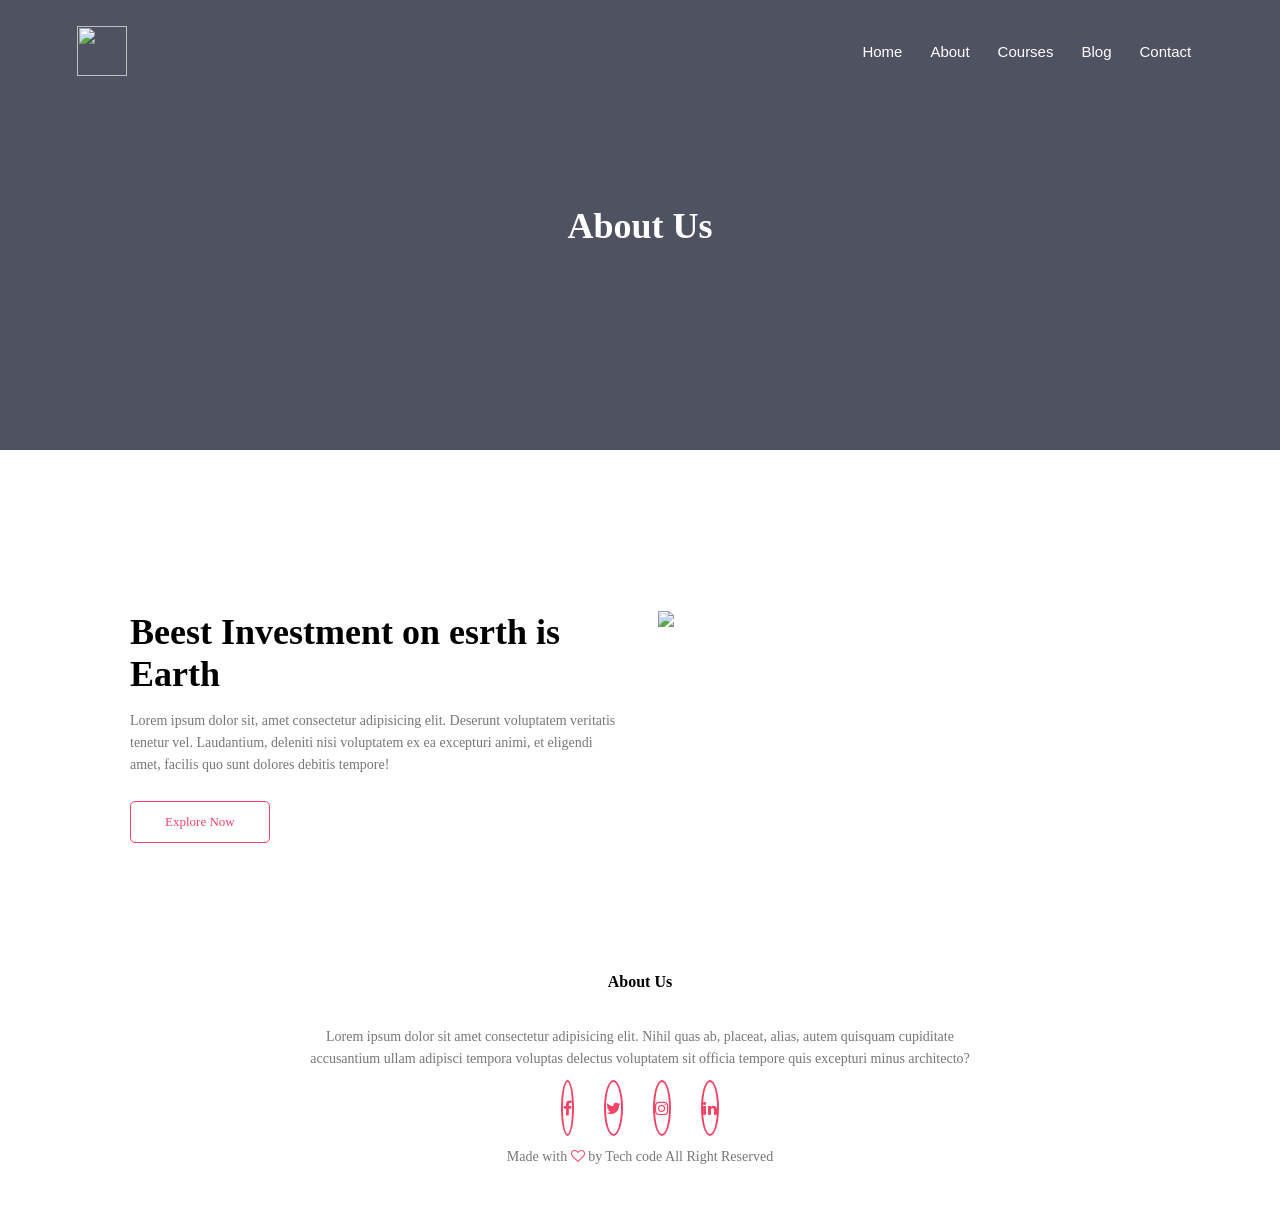
==== about.html @ ae845a74 "Add files via upload" ====
<!DOCTYPE html>
<html lang="en">
<head>
    <meta charset="UTF-8">
    <meta name="viewport" content="width=device-width, initial-scale=1.0">
    <title>School webside</title>
    <link rel="stylesheet" href="style.css">
    <link rel="stylesheet" href="https://stackpath.bootstrapcdn.com/font-awesome/4.7.0/css/font-awesome.min.css">
</head>
<body>
    <section class="sub-header">
        <nav>
            <a href="index.html"><img src="piture/pinkflower.jpg" height="50px" width="50px"></a>
            <div class="nav-links">
                <ul>
                    <li><a href="index.html">Home</a></li>
                    <li><a href="about.html">About</a></li>
                    <li><a href="courses.html">Courses</a></li>
                    <li><a href="Blog.html">Blog</a></li>
                    <li><a href="contact.html">Contact</a></li>
                </ul>
            </div>
        </nav>
        <h1>About Us</h1>
    </section>

<!---------about us-------------->

    <section class="about-us">
        <div class="row">
            <div class="about-col">
                <h1>Beest Investment on esrth is Earth</h1>
                <p>Lorem ipsum dolor sit, amet consectetur adipisicing elit. Deserunt voluptatem veritatis tenetur vel. Laudantium, deleniti nisi voluptatem ex ea excepturi animi, et eligendi amet, facilis quo sunt dolores debitis tempore!</p>
                <a href="" class="hero-btn red-btn">Explore Now</a>

            </div>
            <div class="about-col">
                <img src="piture/narut.jpg">

            </div>
            

        </div>

    </section>


    <!----------footer--------->

    <section class="footer">
        <h4>About Us</h4>
        <p>Lorem ipsum dolor sit amet consectetur adipisicing elit. Nihil quas ab, placeat, alias, autem quisquam cupiditate<br> accusantium ullam adipisci tempora voluptas delectus voluptatem sit officia tempore quis excepturi minus architecto?</p>
        <div class="icons">
            <i class="fa fa-facebook"></i>
            <i class="fa fa-twitter"></i>
            <i class="fa fa-instagram"></i>
            <i class="fa fa-linkedin"></i>

        </div>

        <p>Made with <i class="fa fa-heart-o"></i> by Tech code All Right Reserved</p>

    </section>

</body>
</html>
---- style.css ----
*{
    margin: 0;
    padding: 0;
}
.header{
    min-height: 100vh;
    width: 100%;
    background-image: linear-gradient(rgba(4,9,30,0.7),rgba(4,9,30,0.7)),url(piture/nature.webp);
    background-position: center;
    background-size: cover;
    position: relative;
}
nav{
    display: flex;
    padding: 2% 6%;
    justify-content: space-between;
    align-items: center;
}
nav img{
    width: 50px;
}

.nav-links{
    flex: 1;
    text-align: right;
}
.nav-links ul li{
    list-style: none;
    display: inline-block;
    padding: 8px 12px;
    position: relative;
}
.nav-links ul li::after{
    content: '';
    width: 0%;
    height: 2px;
    background-color: #f44366;
    display: block;
    margin: auto;
    transition: 0.5s;
}
.nav-links ul li:hover::after{
    width: 100%;
}
.nav-links ul li a{
    text-decoration: none;
    color: white;
    font-size: 15px;
    font-family: sans-serif;

}
.text-box{
    width: 90%;
    color: white;
    position: absolute;
    top: 50%;
    left: 50%;
    transform: translate(-50%,-50%);
    text-align: center;
}
.text-box h1{
    font-size: 50px;
}
.text-box p{
    margin: 10px 0 40px;
    font-size: 14px;
    color: white;
}
.hero-btn{
    display: inline-block;
    text-decoration: none;
    color: white;
    border: 1px solid white;
    padding: 12px 34px;
    font-size: 13px;
    background: transparent;
    position: relative;
    cursor: pointer;
    border-radius: 5px;
}
.hero-btn:hover{
    border: 1px solid #f44366;
    background: #f44366;
    transition: 1s;
    box-shadow: 0 0 20px 0px red;   
}

/*---------courses----------*/
.courses{
    width: 80%;
    margin: auto;
    text-align: center;
    padding-top: 100px;
}
h1{
    font-size: 36px;
    font-weight: 600;
}

p{
    color: #777;
    font-size: 14px;
    font-weight: 300;
    line-height: 22px;
    padding: 10px;
}
.row{
    margin-top: 5%;
    display: flex;
    justify-content: space-between;
}
.course-col{
    flex-basis: 31%;
    background: lightpink;
    border-radius: 10px;
    margin-bottom: 5%;
    padding: 20px 12px;
    box-sizing: border-box;
    transition: 0.5s;
    cursor: pointer;
}

h3{
    text-align: center;
    font-weight: 600;
    margin: 10px 0;
}
.course-col:hover{
    box-shadow: 0 0 20px 0px red;
}
/*----------campus--------*/
.campus{
    width: 80%;
    margin: auto;
    text-align: center;
    padding-top: 50px;
}
.campus-col{
    flex-basis: 32%;
    border-radius: 10px;
    margin-bottom: 30px;
    position: relative;
    overflow: hidden;
}
.campus-col img{
    width: 100%;
    display: block;

}
.layer{
    background: transparent;
    height: 100%;
    width: 100%;
    position: absolute;
    top: 0;
    left: 0;
    transition: 0.5s;
}
.layer:hover{
    background: rgba(226,0,0,0.7);
}

.layer h3{
    width: 100%;
    font-weight: 500;
    color: white;
    font-size: 26px;
    bottom: 0;
    left: 50%;
    transform: translate(-50%);
    position: absolute;
    opacity: 0;
    transition: 0.5s;
    font-family: Arial, Helvetica, sans-serif;
}
.layer:hover h3{
    bottom: 49%;
    opacity: 1;
}
/*----------facilities-------*/

.facilities{
    width: 80%;
    margin: auto;
    text-align: center;
    padding: 100px;
}
.facilities-col{
    flex-basis: 31%;
    border-radius: 10px;
    margin-bottom: 5%;
    text-align: left;
}
.facilities-col img{
    width: 100%;
    border-radius: 10px;
}
.facilities-col p{
    padding: 0;
}
.facilities-col h3{
    margin-top: 16px;
    margin-bottom: 15px;
    text-align: left;
}

/*---------testimonials----------*/


.testimonials{
    width: 80%;
    margin: auto;
    padding-top: 100px;
    text-align: center;

}
.testimonials-col{
    flex-basis: 44%;
    border-radius: 10px;
    margin-bottom: 5%;
    text-align: lefts;
    background: lightpink;
    padding: 25px;
    cursor: pointer;
    display: flex;
    transition: 0.5s;
    
}
.testimonials-col:hover{
    box-shadow: 0 0 20px 0px red;
}
.testimonials-col img{
    height: 40px;
    margin-left: 5px;
    margin-right: 30px;
    border-radius: 50%;
}
.testimonials-col p{
    padding: 0;
}
.testimonials-col h3{
    margin-top: 15px;
    text-align: left;
}

.testimonials-col .fa{
    color: #f44366;
}
/*-----------call to action section-----------*/

.cta {
    margin: 100px auto;
    width: 80%;
    background-image: linear-gradient(rgba(0,0,0,0.7),rgba(0,0,0,0.7)),url(piture/two.jpg);
    background-position: center;
    background-color: cover;
    border-radius: 10px;
    text-align: center;
    padding: 100px 0;
}

.cta h1{
    color: white;
    margin-bottom: 40px;
    padding: 0;
}
/*------------footer-------*/

.footer{
    width: 100%;
    text-align: center;
    padding: 30px 0;
}

.footer h4{
    margin-bottom: 25px;
    margin-top: 20px;
    font-weight: 600;
}
.icons .fa{
    color: #f44366;
    margin: 0 13px;
    cursor: pointer;
    padding: 18px 0;
    border: 2px solid #f44366;
    border-radius: 50%;
}
.fa-heart-o{
    color: #f44366;
}

/*---------------about us page-------------*/
.sub-header{
    height: 50vh;
    width: 100%;
    background-image: linear-gradient(rgba(4,9,30,0.7),rgba(4,9,30,0.7)),
    url(piture/pinkflower.jpg);
    background-position: center;
    text-align: center;
    color: white;
}
.sub-header h1{
    margin-top: 100px;
}

.about-us{
    width: 80%;
    margin: auto;
    padding-top: 80px;
    padding-bottom: 50px;
}

.about-col{
    flex-basis: 48%;
    padding: 30px 2px;
}
.about-col img{
    width: 100%;
}
.about-col h1{
    padding: 0;
}
.about-col p{
    padding: 15px 0 25px

}
.red-btn{
    border: 1px solid #f44366;
    background: transparent;
    color: #f44366;
}
.red-btn:hover{
    color: white;
}
/*-------------course-------------*/
.sub-header1{
    height: 50vh;
    width: 100%;
    background-image: linear-gradient(rgba(4,9,30,0.7),rgba(4,9,30,0.7)),
    url(piture/one.jpg);
    background-position: center;
    text-align: center;
    color:white;
}
.sub-header1 h1{
    margin-top: 100px;
}




/*------------Blog--------------*/

.sub-header2{
    height: 50vh;
    width: 100%;
     background-image: linear-gradient(rgba(4,9,30,0.7),rgba(4,9,30,0.7)),
    url(piture/one.jpg);
    background-position: center;
    text-align: center;
    color: white;
}
.sub-header2 h1{
    margin-top: 100px;
}
.blog-content{
    width: 80%;
    margin: auto;
    padding: 60px 0;
}
.blog-left{
    flex-basis: 65%;
}
.blog-left img{
    width: 100%;
    height: 25%;
}
.blog-left h2{
    color: #222;
    font-weight: 600;
    margin: 30px 0;
}
.blog-left p{
    color: #999;
    padding: 0;
}

.blog-right{
    flex-basis: 32%;
}
.blog-right h3{
    background-color: #f44366;
    color: white;
    padding: 7px 0;
    font-size: 16px;
    margin-bottom: 20px;
}
.blog-right div{
    display: flex;
    align-items: center;
    justify-content: space-between;
    color: #555;
    padding: 8px;
    box-sizing: border-box;
}
.comment-box{
    border: 1px solid #ccc;
    margin: 50px 0;
    padding: 10px 20px;
}
.comment-box h3{
    text-align: left;
}
.comment-form input,
.comment-form textarea{
    width: 100%;
    padding: 10px;
    margin: 15px 0;
    box-sizing: border-box;
    border: none;
    outline: none;
    background: #f0f0f0;
}

.comment-form button{
    margin: 10px 0;
}

/*-------------contact----------*/
.contact-us{
    width: 80%;
    margin: auto;

}
.contact-col{
    flex-basis: 48%;
    margin-bottom: ;
}


.contact-col div{
    display: flex;
    align-items: center;
    margin-bottom: 40px;
}
.contact-col div .fa{
    font-size: 28px;
    color: #f44366;
    margin: 10px;
    margin-right: 30px;
}
.contact-col div p{
    padding: 0;

}
.contact-col div h5{
    font-size: 20px;
    margin-bottom: 5px;
    color: #555;
    font-weight: 400;
}

.contact-col input,
.contact-col textarea{
    width: 100%;
    padding: 15px;
    outline: none;
    border: 1px solid #ccc;
    box-sizing: border-box;


}
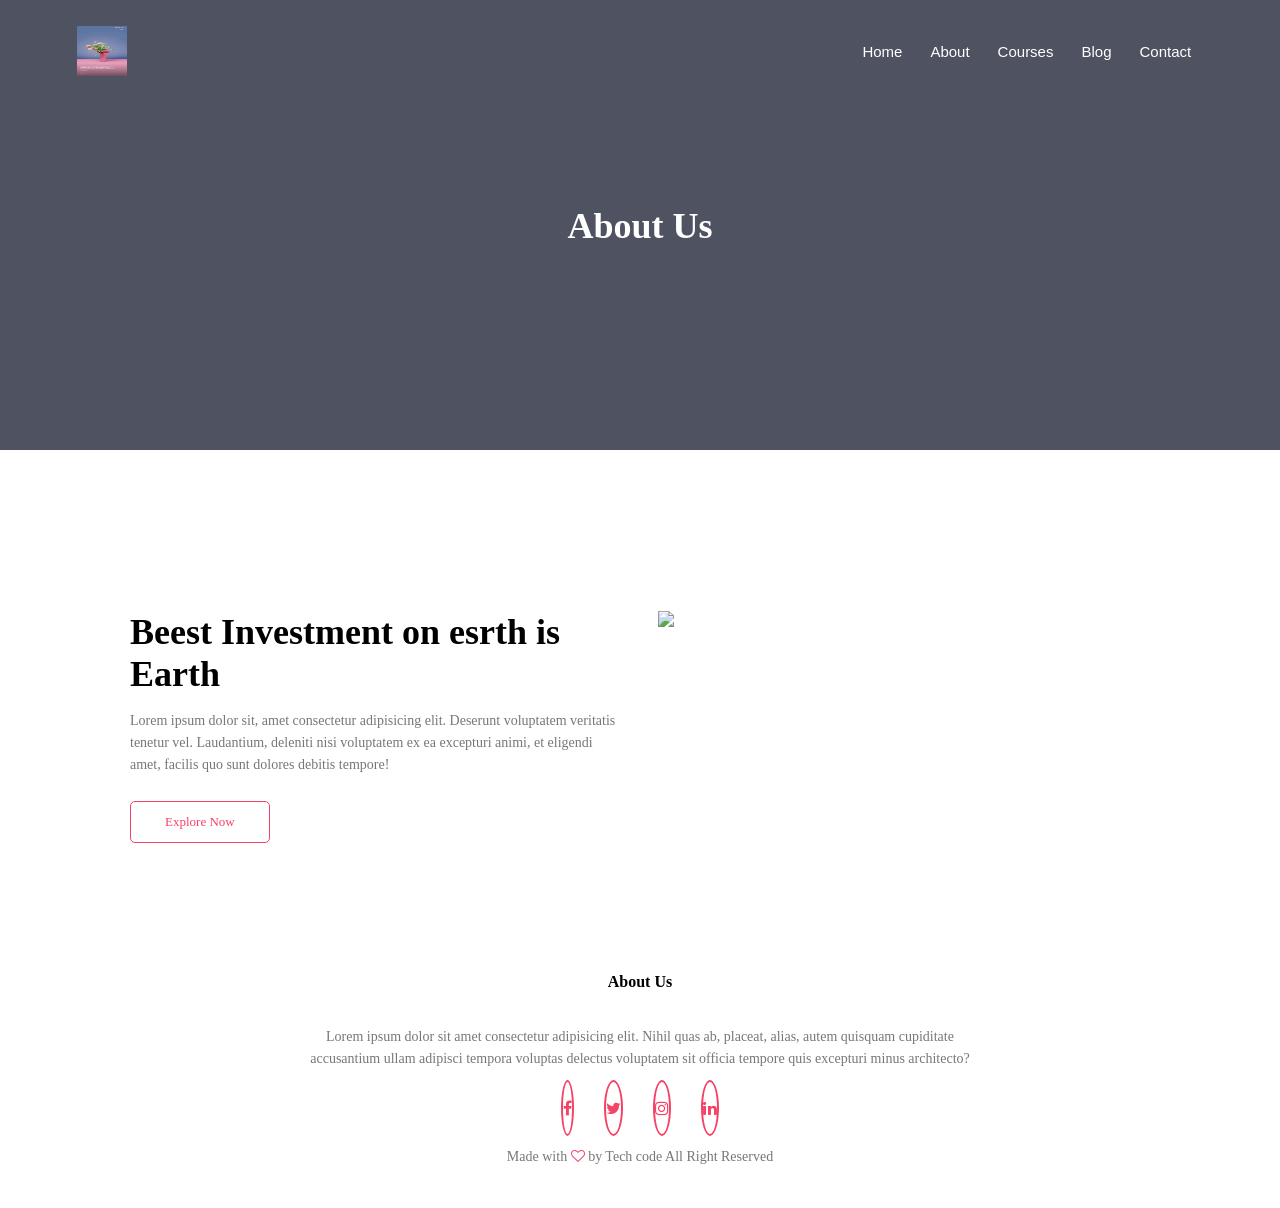
==== commit 11cb2e5a: "Update about.html" ====
--- a/about.html
+++ b/about.html
@@ -10,7 +10,7 @@
 <body>
     <section class="sub-header">
         <nav>
-            <a href="index.html"><img src="piture/pinkflower.jpg" height="50px" width="50px"></a>
+            <a href="index.html"><img src="pinkflower.jpg" height="50px" width="50px"></a>
             <div class="nav-links">
                 <ul>
                     <li><a href="index.html">Home</a></li>
@@ -35,7 +35,7 @@
 
             </div>
             <div class="about-col">
-                <img src="piture/narut.jpg">
+                <img src="narut.jpg">
 
             </div>
             
@@ -43,7 +43,6 @@
         </div>
 
     </section>
-
 
     <!----------footer--------->
 
@@ -63,4 +62,4 @@
     </section>
 
 </body>
-</html>+</html>
